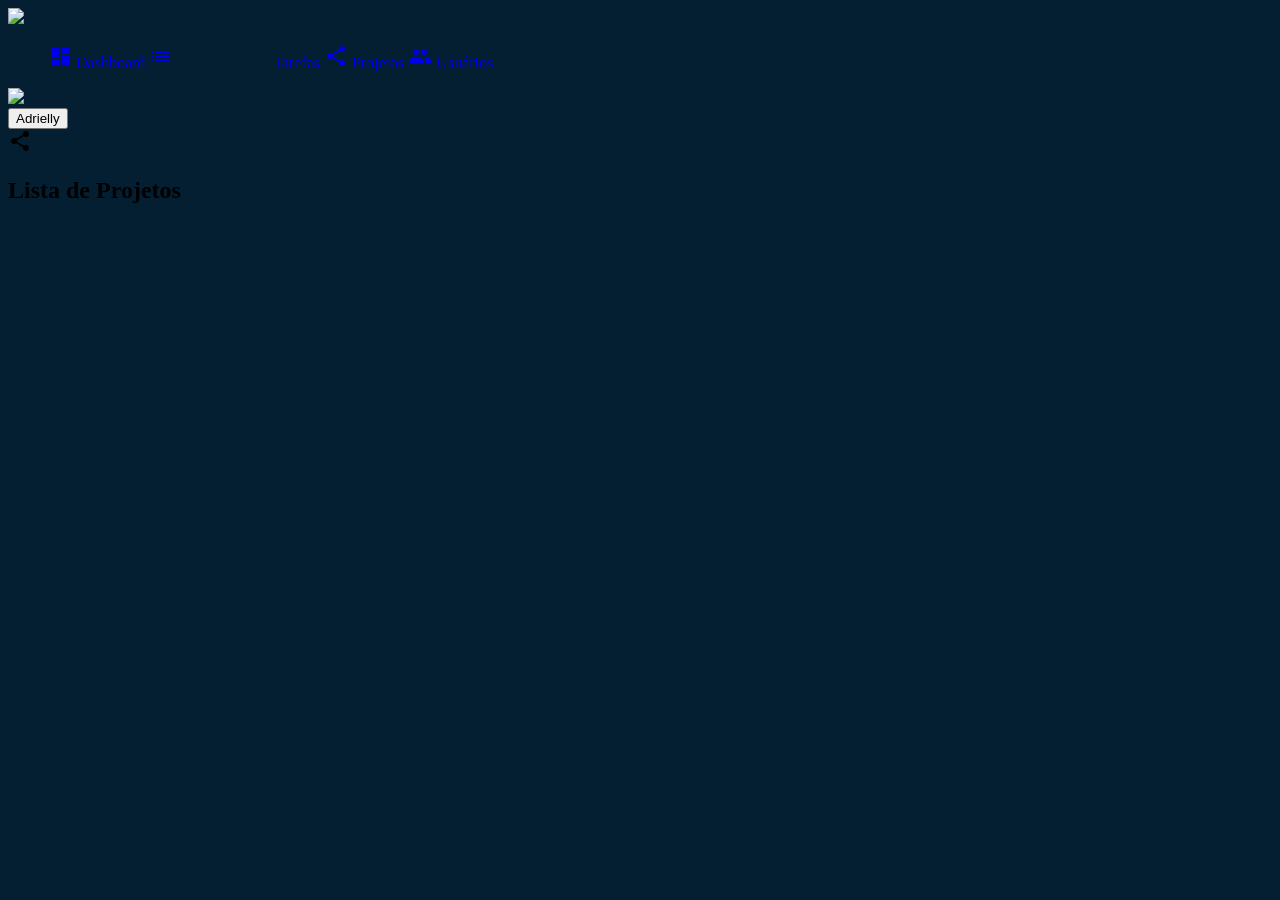
==== listaProjetos.html @ 9fa46699 "Add files via upload" ====
<!DOCTYPE html>
<html lang="en">
<head>
    <meta charset="UTF-8">
    <meta name="viewport" content="width=device-width, initial-scale=1.0">
    <title>lista de projetos</title>
    <link rel="stylesheet" href="/css/style.css">
     <link rel="stylesheet" href="/css/bootstrap.css">
     <link href="https://fonts.googleapis.com/icon?family=Material+Icons"
      rel="stylesheet">
</head>
<body style="background-color: #031F31;">

    <header class="cabeçalho">
       <div> <img src="/img/Sistema gestão de projetos.png" class="logotipo"> </div>
        <nav class="navegação">
            <ul>
                <a href="/index.html"> <span class="material-icons" id="icone">dashboard</span> Dashboard </a>
                <a href="/tarefas.html"> <span class="material-icons" id="icone">list_alt</span> Tarefas </a>
                <a href="/projetos.html" class="active"> <span class="material-icons" id="icone">share</span> Projetos </a>
                <a href="/usuarios.html"> <span class="material-icons" id="icone">group</span> Usuários </a>
            </ul>
        <div class="perfil"> <img src="/img/perfil.jpg" class="imagemPerfil"> 
        <div class="botãoPerfil"> <button class="btn btn-light dropdown-toggle" type="button" data-bs-toggle="dropdown" 
        aria-expanded="false"> Adrielly </button> </div> </div>
        </nav>
    </header>


    <div class="formListaProjeto">
        <div class="conteudoListaProjeto">
            <div class="spamlistaprojeto">
            <div class="iconelistaprojetos"> <span class="material-icons" id="icone">share</span> </div>
            <div class="textolistaprojeto"> <h2>Lista de Projetos </h2> </div>
            <div id="projetos-container">
                
            </div>
                
        
        
        </div>
        </div>

    </div>

    </body>
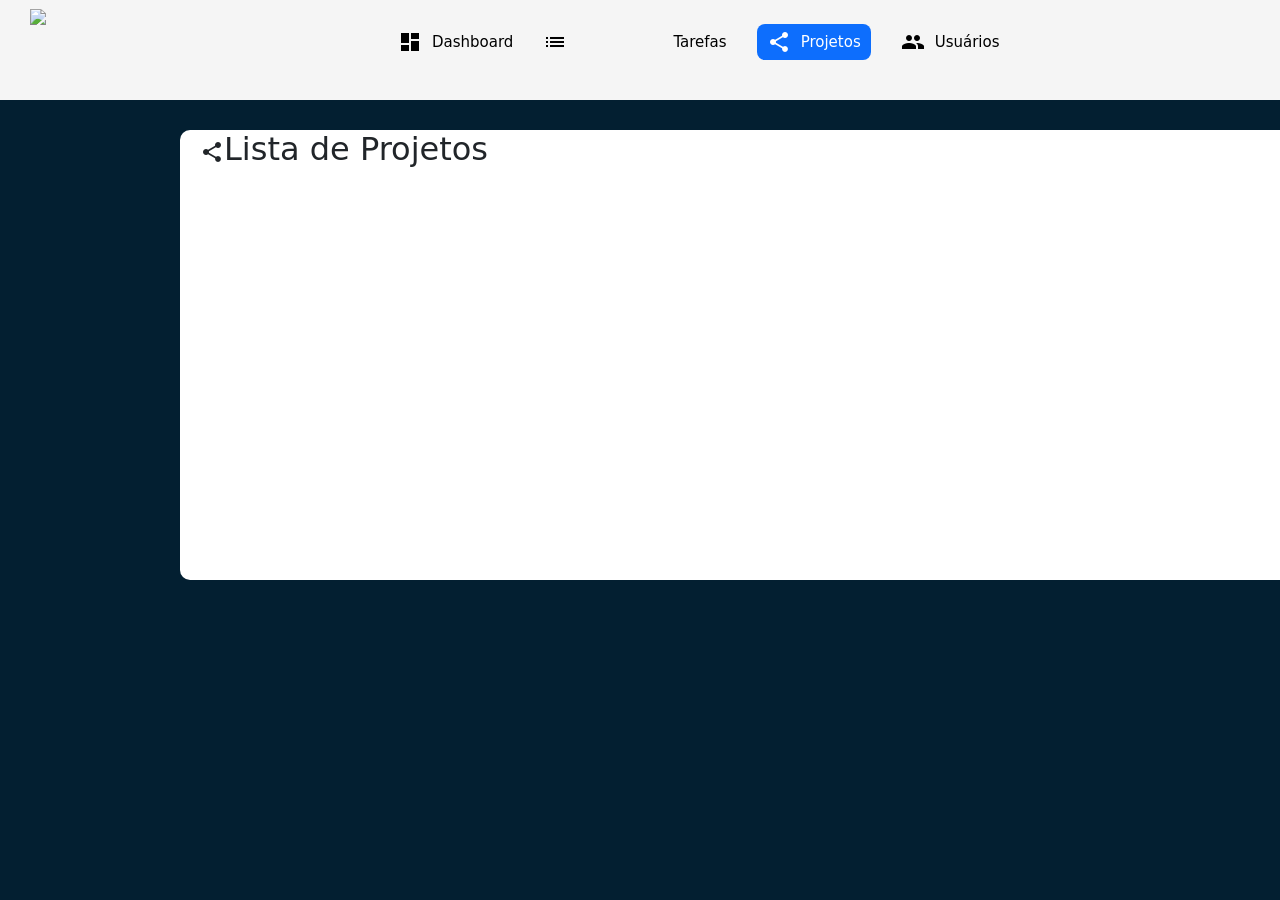
==== commit faf095d5: "Refactor HTML structure and update file paths" ====
--- a/listaProjetos.html
+++ b/listaProjetos.html
@@ -4,23 +4,23 @@
     <meta charset="UTF-8">
     <meta name="viewport" content="width=device-width, initial-scale=1.0">
     <title>lista de projetos</title>
-    <link rel="stylesheet" href="/css/style.css">
-     <link rel="stylesheet" href="/css/bootstrap.css">
+    <link rel="stylesheet" href="style.css">
+     <link rel="stylesheet" href="bootstrap.css">
      <link href="https://fonts.googleapis.com/icon?family=Material+Icons"
       rel="stylesheet">
 </head>
 <body style="background-color: #031F31;">
 
     <header class="cabeçalho">
-       <div> <img src="/img/Sistema gestão de projetos.png" class="logotipo"> </div>
+       <div> <img src="Sistema gestão de projetos.png" class="logotipo"> </div>
         <nav class="navegação">
             <ul>
-                <a href="/index.html"> <span class="material-icons" id="icone">dashboard</span> Dashboard </a>
-                <a href="/tarefas.html"> <span class="material-icons" id="icone">list_alt</span> Tarefas </a>
-                <a href="/projetos.html" class="active"> <span class="material-icons" id="icone">share</span> Projetos </a>
-                <a href="/usuarios.html"> <span class="material-icons" id="icone">group</span> Usuários </a>
+                <a href="index.html"> <span class="material-icons" id="icone">dashboard</span> Dashboard </a>
+                <a href="tarefas.html"> <span class="material-icons" id="icone">list_alt</span> Tarefas </a>
+                <a href="projetos.html" class="active"> <span class="material-icons" id="icone">share</span> Projetos </a>
+                <a href="usuarios.html"> <span class="material-icons" id="icone">group</span> Usuários </a>
             </ul>
-        <div class="perfil"> <img src="/img/perfil.jpg" class="imagemPerfil"> 
+        <div class="perfil"> <img src="perfil.jpg" class="imagemPerfil"> 
         <div class="botãoPerfil"> <button class="btn btn-light dropdown-toggle" type="button" data-bs-toggle="dropdown" 
         aria-expanded="false"> Adrielly </button> </div> </div>
         </nav>
@@ -43,4 +43,4 @@
 
     </div>
 
-    </body>+    </body>
--- a/style.css
+++ b/style.css
@@ -0,0 +1,543 @@
+/* formatação do header */
+body{
+    font-family: 'Franklin Gothic Medium', 'Arial Narrow', Arial, sans-serif;
+}
+
+#imagemFundo{
+    background: url(/img/plano_de_fundo.jpg);
+    background-size: cover;
+    background-position: center;
+    width: 100%;
+    height: 100vh;
+}
+
+.login{
+    display: flex;
+    justify-content: center;
+    align-items: center;
+    height: 100%;
+}
+
+.loginBox{
+    width: 320px;
+    background-color: rgba(255, 255, 255, 0.85);
+    backdrop-filter: blur(6px);
+    border-radius: 15px;
+    box-shadow: 0 10px 30px rgba(0,0,0,0.3);
+    padding: 30px;
+}
+
+.conteudoLogin{
+    display: flex;
+    flex-direction: column;
+}
+
+.loginLogo{
+    display: flex;
+    justify-content: center;
+    margin-bottom: 20px;
+}
+
+.loginLogo img{
+    width: 140px;
+}
+
+.loginEmail, .loginSenha{
+    display: flex;
+    flex-direction: column;
+    margin-bottom: 16px;
+}
+
+.EmailLogin, .senhaLogin{
+    width: 100%;
+    padding: 10px 12px;
+    border: 1px solid #ccc;
+    border-radius: 6px;
+    margin-top: 6px;
+    font-size: 14px;
+    box-sizing: border-box;
+}
+
+.textoLogin{
+    font-size: 12px;
+    color: #777;
+    margin-top: 6px;
+}
+
+.campoSenhaWrapper{
+    display: flex;
+    align-items: center;
+    gap: 8px;
+    margin-top: 6px;
+}
+
+.campoSenhaWrapper .senhaLogin{
+    margin-top: 0;
+    flex: 1;
+}
+
+.btnMostrarSenha{
+    background: none;
+    border: none;
+    color: #007bff;
+    font-size: 13px;
+    font-weight: bold;
+    cursor: pointer;
+    white-space: nowrap;
+}
+
+.loginCheckbox{
+    display: flex;
+    align-items: center;
+    gap: 8px;
+    margin-bottom: 20px;
+    font-size: 14px;
+}
+
+.btnEntrar{
+    background-color: #2f6fed;
+    color: white;
+    border: none;
+    padding: 12px;
+    border-radius: 8px;
+    font-size: 15px;
+    font-weight: bold;
+    cursor: pointer;
+}
+
+.btnEntrar:hover{
+    background-color: #1e5bd6;
+}
+
+
+
+.cabeçalho{
+    background-color: #F5F5F5;
+    height: 100px;
+    display: flex;
+}
+
+/* alinhamneto dos itens do header */
+.navegação{
+    display: flex;
+    justify-content: center;
+
+}
+
+/* formatação da logo do site */
+.logotipo{
+    margin-left: 30px;
+    margin-top: 9px;
+}
+
+/* alinhamento dos intens de navegação */
+nav ul{
+    display: flex;
+    justify-content: center;
+    align-items: center;
+    gap: 30px;
+    margin-left: 320px;
+}
+
+/* estilização dos links de navegação */
+.navegação a{
+    text-decoration: none;
+    color: black;
+    display: flex;
+    align-items: center;
+    gap: 10px;
+    font-size:15px;
+}
+
+/* efeito de selecionado em navegação */
+.navegação a.active {
+    background-color: #0d6efd;
+    color: white;
+    padding: 6px 10px;
+    border-radius: 8px;
+}
+
+.navegação a.active .material-icons{
+    color: white;
+}
+
+
+/* tamanho do icone de perfil */
+.imagemPerfil{
+    width: 40px;
+    height: 40px;
+}
+
+/* posicionamento dos itens de perfil */
+.perfil{
+    display: flex;
+    margin-left: 310px;
+    margin-top: 30px;
+    border-radius: 50px;
+}
+
+.texto_formulario1{
+    color: white;
+    display: flex;
+    padding: 40px;
+    margin-left: 340px;
+    font-size: 40px;
+}
+
+.texto_formulario2{
+    color: white;
+    display: flex;
+    padding: 40px;
+    margin-left: 340px;
+    font-size: 40px;
+}
+
+.formulario{
+   background-color: white;
+   justify-content: center;
+   margin-left: 370px;
+   margin-top: -30px;
+   width: 750px;
+   height: 680px;
+   border-radius: 10px;
+   
+}
+
+.formularioUsuarios{
+   background-color: white;
+   justify-content: center;
+   margin-left: 370px;
+   margin-top: -30px;
+   width: 750px;
+   height: 760px;
+   border-radius: 10px;
+   
+}
+
+.formularioProjetos{
+   background-color: white;
+   justify-content: center;
+   margin-left: 370px;
+   margin-top: -30px;
+   width: 750px;
+   height: 570px;
+   border-radius: 10px;
+   
+}
+
+.item{
+    padding: 20px 20px;
+}
+
+label{
+    font-family: 'Franklin Gothic Medium', 'Arial Narrow', Arial, sans-serif;
+    color: black;
+}
+
+
+
+.campo{
+    display: flex;
+    flex-direction: column;
+    width: 100%;
+}
+
+.colunaDupla{
+    display: flex;
+    gap: 20px;
+    width: 100%;
+}
+
+#salvar{
+ width: 650px;
+ margin-bottom: 20px;
+}
+
+#cancelar{
+    width: 650px;
+}
+
+#salvarprojeto{
+    width: 710px;
+    margin-bottom: 20px;
+    margin-left: 20px;
+}
+
+#cancelarprojeto{
+    width: 710px;
+    margin-left: 20px;
+}
+
+#salvarUsuario{
+    width: 710px;
+    margin-bottom: 20px;
+}
+
+#cancelarUsuario{
+    width: 710px;
+}
+
+#listarUsuario{
+    margin-bottom: 20px;
+    margin-left: 570px;
+}
+
+
+.bloco1{
+    background-color: aqua;
+    width: 300px;
+    height: 200px;
+    border-radius: 20px;
+}
+
+.dashboardFundo{
+    height: 55px;
+    width: 100%;
+    background-color: #091d3c;
+    display: flex;
+}
+
+#iconeDashboard{
+  display: flex;
+  color: white;
+  font-size: 30px;
+  margin-left: 15px;
+  margin-top: 15px;
+}
+
+.dashboardTexto{
+    color: white;
+    font-size: 20px;
+    margin-top: 15px;
+    margin-left: 5px;
+}
+
+.formListaProjeto{
+    background-color: white;
+    width: 1200px;
+    height: 450px;
+    border-radius: 10px;
+    margin-top: 30px;
+    margin-left: 180px;
+}
+
+.spamlistaprojeto{
+    margin-left: 20px;
+    
+}
+
+.spamlistaprojeto{
+    display: flex;
+}
+
+.iconelistaprojetos{
+    margin-top: 10px;
+}
+
+.dashboardProjetos{
+    display: flex;
+    justify-content: center;
+    gap: 10px;
+}
+
+
+.blocoProjetosConcluidos{
+    background-color: #198754;
+    width: 355px;
+    height: 172px;
+    border-radius: 10px;
+    margin-top: 20px;
+    
+}
+
+.blocoEmAndamento{
+    background-color: #0DCAF0;
+    width: 355px;
+    height: 172px;
+    border-radius: 10px;
+    margin-top: 20px;
+    margin-left: 12px;
+}
+
+.blocoPendentes{
+    background-color: #FFC107;
+    width: 355px;
+    height: 172px;
+    border-radius: 10px;
+    margin-top: 20px;
+    margin-left: 12px;
+}
+
+.blocoCancelados{
+    background-color: #DC3545;
+    width: 355px;
+    height: 172px;
+    border-radius: 10px;
+    margin-top: 20px;
+    margin-left: 12px;
+}
+
+#iconeProjetoConcluido{
+    font-size: 45px;
+    margin-left: 150px;
+    margin-top: 30px;
+    color: white;
+}
+
+#iconeEmAndamento{
+    font-size: 45px;
+    margin-left: 150px;
+    margin-top: 30px;
+    color: white;
+}
+
+#iconePendentes{
+    font-size: 45px;
+    margin-left: 150px;
+    margin-top: 30px;
+    color: white;
+}
+
+#iconeCancelados{
+    font-size: 45px;
+    margin-left: 150px;
+    margin-top: 30px;
+    color: white;
+}
+
+
+.value{
+     font-size: 35px;
+    margin-left: 163px;
+    color: white;
+
+}
+
+
+.labelProjetoConcluidos{
+    margin-left: 107px;
+    color: white;
+    font-size: 16px;
+    margin-top: -5px;
+
+}
+
+.labelEmAndamentos{
+    margin-left: 115px;
+    color: white;
+    font-size: 16px;
+    margin-top: -5px;
+
+}
+
+.labelPendentes{
+    margin-left: 135px;
+    color: white;
+    font-size: 16px;
+    margin-top: -5px;
+
+}
+
+.labelCancelados{
+    margin-left: 135px;
+    color: white;
+    font-size: 16px;
+    margin-top: -5px;
+
+}
+
+.cardDistribuição{
+    background-color: rgb(255, 255, 255);
+    border-color: black;
+    border-radius: 10px;
+    border: 1px solid #d0d0d0;
+    box-shadow: 0 2px 20px rgba(0, 0, 0, 0.12);
+    width: 735px;
+    height: 374px;
+    margin-left: 15px;
+    margin-top: 30px;
+}
+
+.cardHeader{
+    background-color: #031F31;
+    width: 735px;
+    height: 40px;
+    border-top-left-radius: 10px;
+    border-top-right-radius: 10px;
+    display: flex;
+    gap: 5px;
+}
+
+
+
+#iconeDistribuição{
+    color: white;
+    margin-top: 8px;
+    margin-left: 15px;
+}
+
+.distribuiçãoTexto{
+    color: white;
+    margin-top: 8px;
+}
+
+
+.cardProjetos{
+    background-color: rgb(255, 255, 255);
+    border-color: black;
+    border-radius: 10px;
+    border: 1px solid #d0d0d0;
+    box-shadow: 0 2px 20px rgba(0, 0, 0, 0.12);
+    width: 735px;
+    height: 374px;
+    margin-left: 15px;
+    margin-top: 30px;
+}
+
+#iconeProjetos{
+    color: white;
+    margin-top: 8px;
+    margin-left: 15px;
+}
+
+.ProjetosTexto{
+    color: white;
+    margin-top: 8px;
+}
+
+.cardDuplo{
+    display: flex;
+}
+
+.cardResponsavel{
+    background-color: rgb(255, 255, 255);
+    border-color: black;
+    border-radius: 10px;
+    border: 1px solid #d0d0d0;
+    box-shadow: 0 2px 20px rgba(0, 0, 0, 0.12);
+    width: 1485px;
+    height: 374px;
+    margin-left: 15px;
+    margin-top: 30px;
+}
+
+#iconeResponsavel{
+    color: white;
+    margin-top: 8px;
+    margin-left: 15px;
+}
+
+.responsavelTexto{
+    color: white;
+    margin-top: 8px;
+}
+
+.cardHeaderResponsavel{
+    background-color: #031F31;
+    width: 1485px;
+    height: 40px;
+    border-top-left-radius: 10px;
+    border-top-right-radius: 10px;
+    display: flex;
+    gap: 5px;
+}
